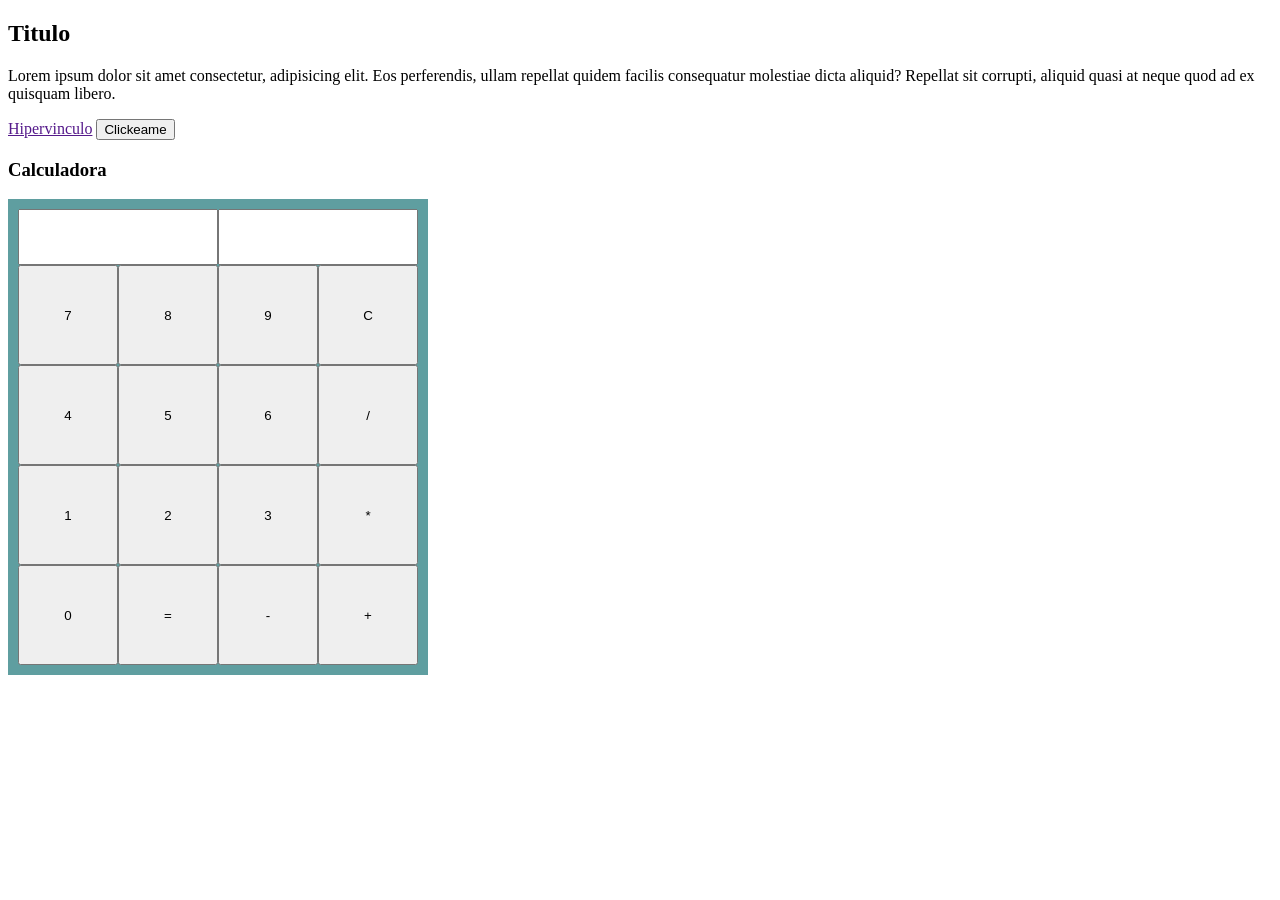
==== index.html @ 7a0bd13c "fist commit" ====
<!DOCTYPE html>
<html lang="en">
<head>
    <meta charset="UTF-8">
    <meta name="viewport" content="width=device-width, initial-scale=1.0">
    <title>Document</title>
    <link rel="stylesheet" href="styles/styles.css">
</head>
<body>
    <h2 class="titulo-mayoredad" id="titulo">Titulo</h2>
    <p class="parrafo">Lorem ipsum dolor sit amet consectetur, adipisicing elit. Eos perferendis, ullam repellat quidem facilis consequatur molestiae dicta aliquid? Repellat sit corrupti, 
        aliquid quasi at neque quod ad ex quisquam libero.</p>

    <a href="" class="hipervinculo">Hipervinculo</a>
    <button id="Boton">Clickeame</button>

    <script src="js/dom.js"></script>



    <h3>Calculadora</h3>
    <div class="container">
        <div class="inputs">
            <input type="text" name="" id="auxiliar">
            <input type="text" name="" id="principal">
        </div>
        <div class="buttonsContainer">
            <div class="buttonGroup">
                <button id="7">7</button>
                <button id="8">8</button>
                <button id="9">9</button>
                 <button>C</button>
            </div>
            <div class="buttonGroup">
                <button id="4">4</button>
                <button id="5">5</button>
                <button id="6">6</button>
                <button>/</button>
            </div>
            <div class="buttonGroup">
                <button id="1">1</button>
                <button id="2">2</button>
                <button id="3">3</button>
                <button>*</button>
            </div>
            <div class="buttonGroup">
                <button id="0">0</button>
                <button>=</button>
                <button>-</button>
                <button>+</button>
            </div>
        </div>
    </div>
    
   


    <script src="js/calculadora.js"></script>
</body>
</html>
---- styles/styles.css ----
.container{
    background-color: cadetblue;
    width: 400px;
    padding: 10px;
}

.inputs{
    width: 100%;
    margin: auto;
    display: flex;
    justify-content: space-around;
}

.inputs input{
    width: 50%;
    height: 50px;
}

.buttonsContainer{
    display: flex;
    flex-direction: column;
}
.buttonGroup{
    margin: auto;
    display: flex;
    justify-content: center;
    
}

.buttonGroup button{
    width: 100px;
    height: 100px;
}
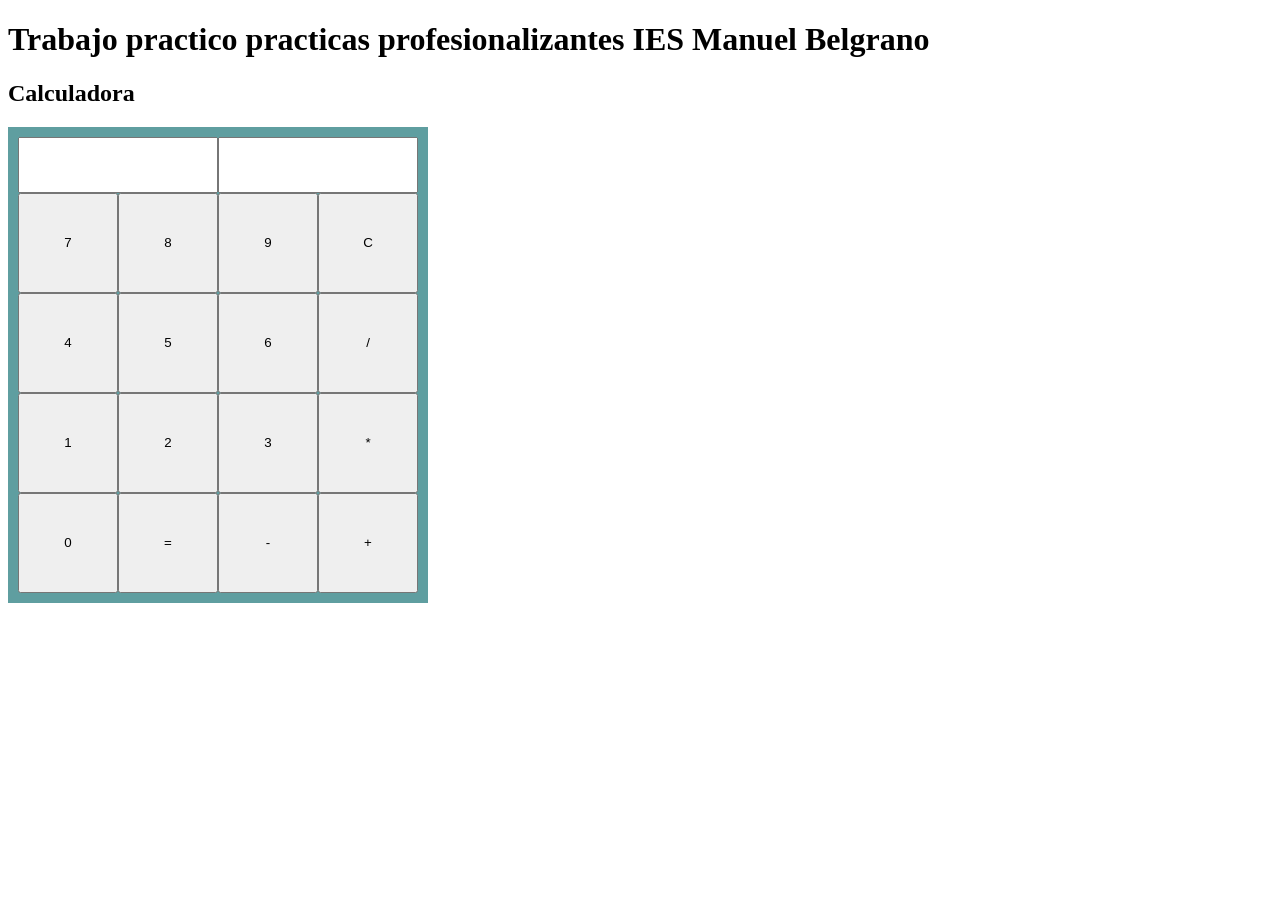
==== commit b203b8e4: "correccion en html y captura de elementos del DOM: numeros, campos y funciones" ====
--- a/index.html
+++ b/index.html
@@ -1,53 +1,43 @@
 <!DOCTYPE html>
-<html lang="en">
+<html lang="es">
 <head>
     <meta charset="UTF-8">
     <meta name="viewport" content="width=device-width, initial-scale=1.0">
-    <title>Document</title>
+    <title>Calculadora</title>
     <link rel="stylesheet" href="styles/styles.css">
 </head>
 <body>
-    <h2 class="titulo-mayoredad" id="titulo">Titulo</h2>
-    <p class="parrafo">Lorem ipsum dolor sit amet consectetur, adipisicing elit. Eos perferendis, ullam repellat quidem facilis consequatur molestiae dicta aliquid? Repellat sit corrupti, 
-        aliquid quasi at neque quod ad ex quisquam libero.</p>
-
-    <a href="" class="hipervinculo">Hipervinculo</a>
-    <button id="Boton">Clickeame</button>
-
-    <script src="js/dom.js"></script>
-
-
-
-    <h3>Calculadora</h3>
+    <h1 class="titulo" id="titulo">Trabajo practico practicas profesionalizantes IES Manuel Belgrano</h1>
+    <h2 class="subtitulo" id="subtitulo">Calculadora</h2>
     <div class="container">
         <div class="inputs">
-            <input type="text" name="" id="auxiliar">
-            <input type="text" name="" id="principal">
+            <input type="text" name="campoAuxiliar" id="campoAuxiliar">
+            <input type="text" name="campoPrincipal" id="campoPrincipal" readonly>
         </div>
         <div class="buttonsContainer">
-            <div class="buttonGroup">
-                <button id="7">7</button>
-                <button id="8">8</button>
-                <button id="9">9</button>
-                 <button>C</button>
+            <div class="buttonGroup"> 
+                <button class="numero" id="boton7">7</button>
+                <button class="numero" id="boton8">8</button>
+                <button class="numero" id="boton9">9</button>
+                 <button class="funcion" id="limpiar">C</button>
             </div>
             <div class="buttonGroup">
-                <button id="4">4</button>
-                <button id="5">5</button>
-                <button id="6">6</button>
-                <button>/</button>
+                <button class="numero" id="boton4">4</button>
+                <button class="numero" id="boton5">5</button>
+                <button class="numero" id="boton6">6</button>
+                <button class="funcion" id="dividir">/</button>
             </div>
             <div class="buttonGroup">
-                <button id="1">1</button>
-                <button id="2">2</button>
-                <button id="3">3</button>
-                <button>*</button>
+                <button class="numero" id="boton1">1</button>
+                <button class="numero" id="boton2">2</button>
+                <button class="numero" id="boton3">3</button>
+                <button class="funcion" id="multiplicar">*</button>
             </div>
             <div class="buttonGroup">
-                <button id="0">0</button>
-                <button>=</button>
-                <button>-</button>
-                <button>+</button>
+                <button class="numero" id="boton0">0</button>
+                <button class="funcion" id="igual">=</button>
+                <button class="funcion" id="restar">-</button>
+                <button class="funcion" id="sumar">+</button>
             </div>
         </div>
     </div>
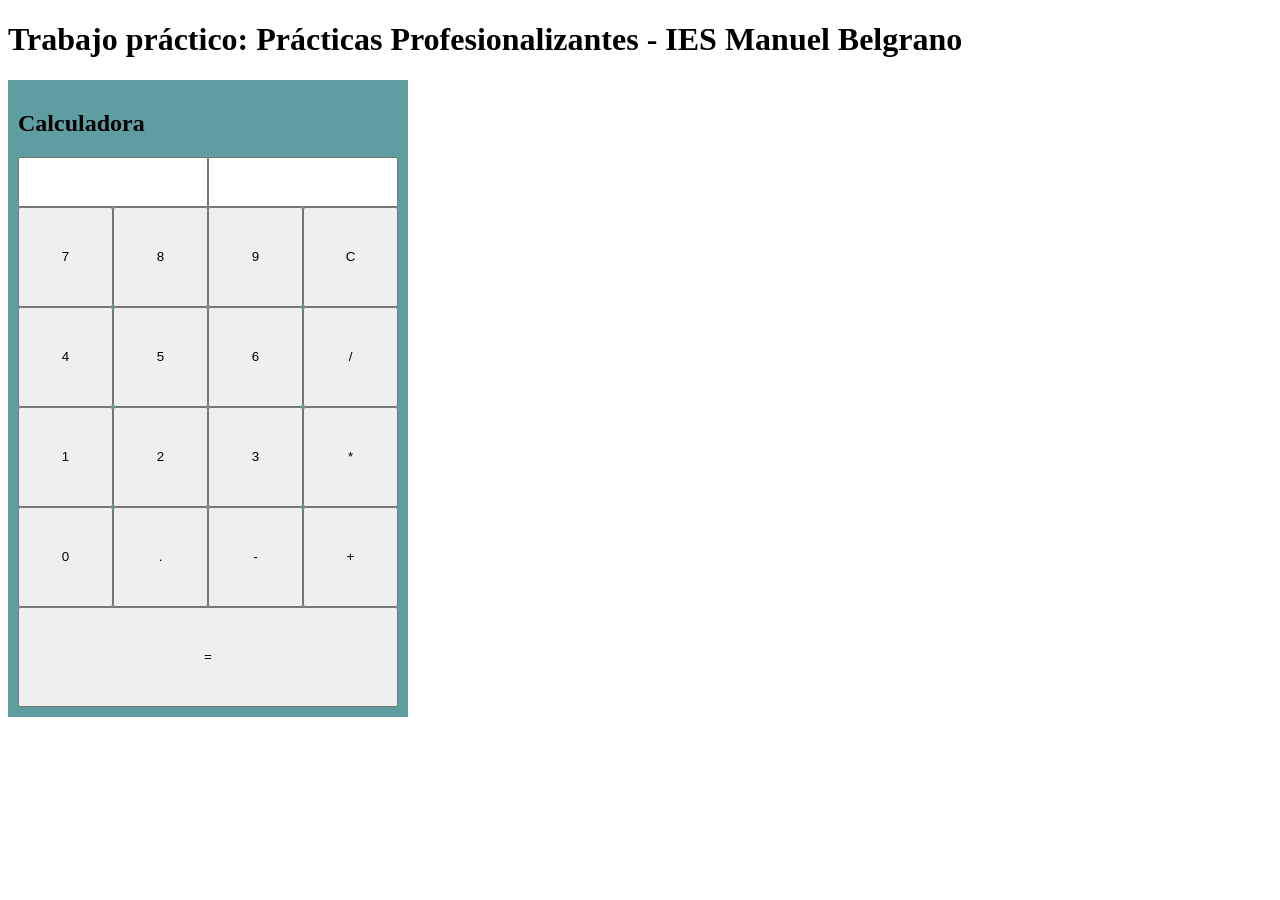
==== commit a5ce712e: "logica terminada" ====
--- a/index.html
+++ b/index.html
@@ -7,44 +7,51 @@
     <link rel="stylesheet" href="styles/styles.css">
 </head>
 <body>
-    <h1 class="titulo" id="titulo">Trabajo practico practicas profesionalizantes IES Manuel Belgrano</h1>
-    <h2 class="subtitulo" id="subtitulo">Calculadora</h2>
-    <div class="container">
-        <div class="inputs">
-            <input type="text" name="campoAuxiliar" id="campoAuxiliar">
-            <input type="text" name="campoPrincipal" id="campoPrincipal" readonly>
-        </div>
-        <div class="buttonsContainer">
-            <div class="buttonGroup"> 
-                <button class="numero" id="boton7">7</button>
-                <button class="numero" id="boton8">8</button>
-                <button class="numero" id="boton9">9</button>
-                 <button class="funcion" id="limpiar">C</button>
+    <main>
+        <h1 class="titulo">Trabajo práctico: Prácticas Profesionalizantes - IES Manuel Belgrano</h1>
+
+        <section class="container" aria-labelledby="subtitulo">
+            <h2 class="subtitulo" id="subtitulo">Calculadora</h2>
+
+            <div class="inputs">
+                <input type="text" id="campoAuxiliar" aria-label="Operación en curso" readonly>
+                <input type="text" id="campoPrincipal" aria-label="Número actual o resultado" readonly>
             </div>
-            <div class="buttonGroup">
-                <button class="numero" id="boton4">4</button>
-                <button class="numero" id="boton5">5</button>
-                <button class="numero" id="boton6">6</button>
-                <button class="funcion" id="dividir">/</button>
+
+            <p class="mensaje-error" id="mensajeError" role="alert" hidden></p>
+
+            <div class="buttonsContainer">
+                <div class="buttonGroup">
+                    <button type="button" class="numero">7</button>
+                    <button type="button" class="numero">8</button>
+                    <button type="button" class="numero">9</button>
+                    <button type="button" class="funcion" id="limpiar" aria-label="Limpiar">C</button>
+                </div>
+                <div class="buttonGroup">
+                    <button type="button" class="numero">4</button>
+                    <button type="button" class="numero">5</button>
+                    <button type="button" class="numero">6</button>
+                    <button type="button" class="funcion" aria-label="Dividir">/</button>
+                </div>
+                <div class="buttonGroup">
+                    <button type="button" class="numero">1</button>
+                    <button type="button" class="numero">2</button>
+                    <button type="button" class="numero">3</button>
+                    <button type="button" class="funcion" aria-label="Multiplicar">*</button>
+                </div>
+                <div class="buttonGroup">
+                    <button type="button" class="numero">0</button>
+                    <button type="button" class="numero" aria-label="Punto decimal">.</button>
+                    <button type="button" class="funcion" aria-label="Restar">-</button>
+                    <button type="button" class="funcion" aria-label="Sumar">+</button>
+                </div>
+                <div class="buttonGroup">
+                    <button type="button" class="funcion igual" id="igual" aria-label="Igual">=</button>
+                </div>
             </div>
-            <div class="buttonGroup">
-                <button class="numero" id="boton1">1</button>
-                <button class="numero" id="boton2">2</button>
-                <button class="numero" id="boton3">3</button>
-                <button class="funcion" id="multiplicar">*</button>
-            </div>
-            <div class="buttonGroup">
-                <button class="numero" id="boton0">0</button>
-                <button class="funcion" id="igual">=</button>
-                <button class="funcion" id="restar">-</button>
-                <button class="funcion" id="sumar">+</button>
-            </div>
-        </div>
-    </div>
-    
-   
-
+        </section>
+    </main>
 
     <script src="js/calculadora.js"></script>
 </body>
-</html>+</html>
--- a/styles/styles.css
+++ b/styles/styles.css
@@ -1,35 +1,48 @@
+*,
+*::before,
+*::after {
+    box-sizing: border-box; 
+}
 
-
-.container{
+.container {
     background-color: cadetblue;
     width: 400px;
+    max-width: 100%;
     padding: 10px;
 }
 
-.inputs{
+.inputs {
     width: 100%;
-    margin: auto;
     display: flex;
     justify-content: space-around;
 }
 
-.inputs input{
+.inputs input {
     width: 50%;
     height: 50px;
 }
 
-.buttonsContainer{
+.mensaje-error {
+    background-color: #ffe0e0;
+    color: #b00020;
+    border: 1px solid #b00020;
+    border-radius: 4px;
+    padding: 8px;
+    margin: 10px 0;
+    text-align: center;
+}
+
+.buttonsContainer {
     display: flex;
     flex-direction: column;
 }
-.buttonGroup{
-    margin: auto;
+
+.buttonGroup {
     display: flex;
-    justify-content: center;
-    
+    width: 100%;
 }
 
-.buttonGroup button{
-    width: 100px;
+.buttonGroup button {
+    flex: 1; 
     height: 100px;
 }
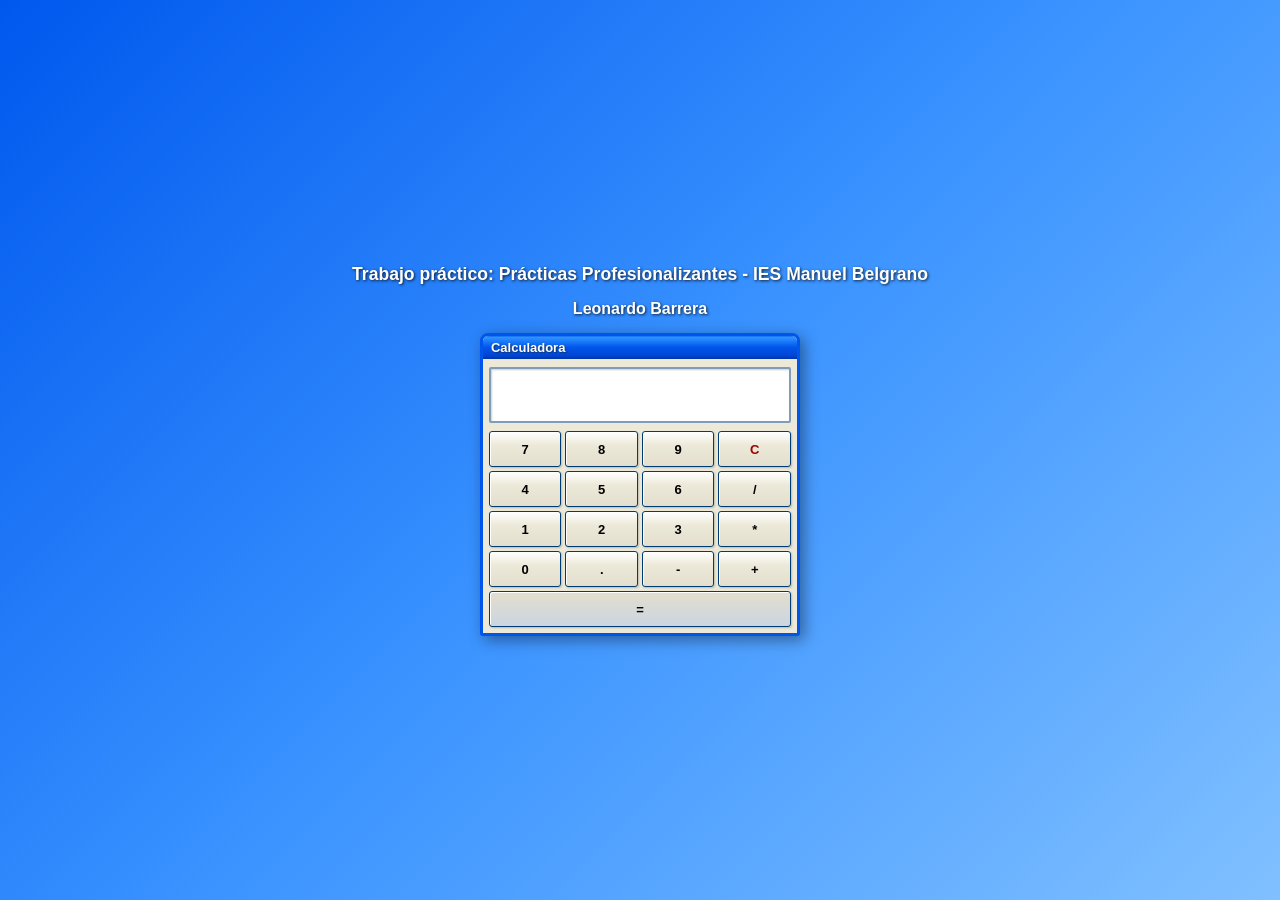
==== commit 9e837e68: "nombre y readme" ====
--- a/index.html
+++ b/index.html
@@ -9,6 +9,7 @@
 <body>
     <main>
         <h1 class="titulo">Trabajo práctico: Prácticas Profesionalizantes - IES Manuel Belgrano</h1>
+        <h3 class="nombre">Leonardo Barrera</h3>
 
         <section class="container" aria-labelledby="subtitulo">
             <h2 class="subtitulo" id="subtitulo">Calculadora</h2>
--- a/styles/styles.css
+++ b/styles/styles.css
@@ -1,48 +1,173 @@
-*,
-*::before,
-*::after {
-    box-sizing: border-box; 
+* {
+    box-sizing: border-box;
+    margin: 0;
+    padding: 0;
+    font-family: "Tahoma", "Segoe UI", sans-serif;
 }
 
-.container {
-    background-color: cadetblue;
-    width: 400px;
-    max-width: 100%;
-    padding: 10px;
+body {
+    background: linear-gradient(135deg, #0058ee 0%, #3a93ff 50%, #80c0ff 100%);
+    min-height: 100vh;
+    display: flex;
+    justify-content: center;
+    align-items: center;
+    padding: 20px;
 }
 
+main {
+    display: flex;
+    flex-direction: column;
+    align-items: center;
+    gap: 15px;
+}
+
+.titulo {
+    color: #ffffff;
+    font-size: 1.1rem;
+    text-shadow: 1px 1px 3px rgba(0, 0, 0, 0.8);
+    text-align: center;
+    font-weight: bold;
+}
+
+
+.nombre {
+    color: #ffffff;
+    font-size: 1rem;
+    text-shadow: 1px 1px 3px rgba(0, 0, 0, 0.8);
+    text-align: center;
+    font-weight: bold;
+}
+
+/* --- Contenedor estilo Ventana Windows XP --- */
+.container {
+    background-color: #ece9d8;
+    width: 320px;
+    max-width: 100%;
+    border: 3px solid #0055ea;
+    border-top-left-radius: 8px;
+    border-top-right-radius: 8px;
+    border-bottom-left-radius: 3px;
+    border-bottom-right-radius: 3px;
+    box-shadow: 4px 4px 15px rgba(0, 0, 0, 0.4);
+    padding: 6px;
+    position: relative;
+}
+
+/* Simulador de Barra de Título Windows XP */
+.subtitulo {
+    background: linear-gradient(to bottom, 
+        #0058ee 0%, 
+        #3593ff 4%, 
+        #288eff 10%, 
+        #0055ea 50%, 
+        #0046d5 85%, 
+        #0035a6 100%);
+    color: white;
+    font-size: 13px;
+    font-weight: bold;
+    padding: 4px 8px;
+    margin: -6px -6px 8px -6px;
+    border-top-left-radius: 5px;
+    border-top-right-radius: 5px;
+    text-shadow: 1px 1px 1px #0f3875;
+    display: flex;
+    align-items: center;
+}
+
+/* --- Pantalla / Inputs --- */
 .inputs {
     width: 100%;
     display: flex;
-    justify-content: space-around;
+    flex-direction: column;
+    gap: 2px;
+    background: #ffffff;
+    border: 2px solid #7f9db9;
+    border-radius: 2px;
+    padding: 4px;
+    margin-bottom: 8px;
+    box-shadow: inset 1px 1px 2px rgba(0, 0, 0, 0.2);
 }
 
 .inputs input {
-    width: 50%;
-    height: 50px;
+    width: 100%;
+    height: 24px;
+    border: none;
+    background: transparent;
+    text-align: right;
+    font-family: "Courier New", monospace;
+    font-weight: bold;
+    color: #000;
+    outline: none;
 }
 
-.mensaje-error {
-    background-color: #ffe0e0;
-    color: #b00020;
-    border: 1px solid #b00020;
-    border-radius: 4px;
-    padding: 8px;
-    margin: 10px 0;
-    text-align: center;
+#campoAuxiliar {
+    font-size: 12px;
+    color: #666;
+    height: 18px;
 }
 
+#campoPrincipal {
+    font-size: 20px;
+}
+
+/* --- Mensaje de Error --- */
+.mensaje-error {
+    background-color: #ffffe1;
+    color: #b00020;
+    border: 1px solid #aca899;
+    font-size: 11px;
+    padding: 4px;
+    margin-bottom: 8px;
+    text-align: center;
+    border-radius: 2px;
+}
+
+/* --- Botones --- */
 .buttonsContainer {
     display: flex;
     flex-direction: column;
+    gap: 4px;
 }
 
 .buttonGroup {
     display: flex;
+    gap: 4px;
     width: 100%;
 }
 
 .buttonGroup button {
-    flex: 1; 
-    height: 100px;
+    flex: 1;
+    height: 36px;
+    font-size: 13px;
+    font-weight: bold;
+    color: #000000;
+    background: linear-gradient(to bottom, #ffffff 0%, #ece9d8 40%, #e3dece 100%);
+    border: 1px solid #003c74;
+    border-radius: 3px;
+    cursor: pointer;
+    box-shadow: inset 1px 1px 0px #ffffff, 1px 1px 2px rgba(0, 0, 0, 0.2);
+    outline: none;
 }
+
+/* Efectos al pasar el mouse por encima */
+.buttonGroup button:hover {
+    background: linear-gradient(to bottom, #fff8e5 0%, #fbe4af 40%, #fcd36a 100%);
+    border-color: #e59700;
+}
+
+/* Efecto al presionar botón */
+.buttonGroup button:active {
+    background: #dedabf;
+    box-shadow: inset 1px 1px 2px rgba(0, 0, 0, 0.4);
+    padding-top: 2px;
+    padding-left: 2px;
+}
+
+/* Botones especiales */
+.funcion#limpiar {
+    color: #a00000;
+}
+
+.funcion.igual {
+    background: linear-gradient(to bottom, #e3dece 0%, #cbd5e1 100%);
+}
